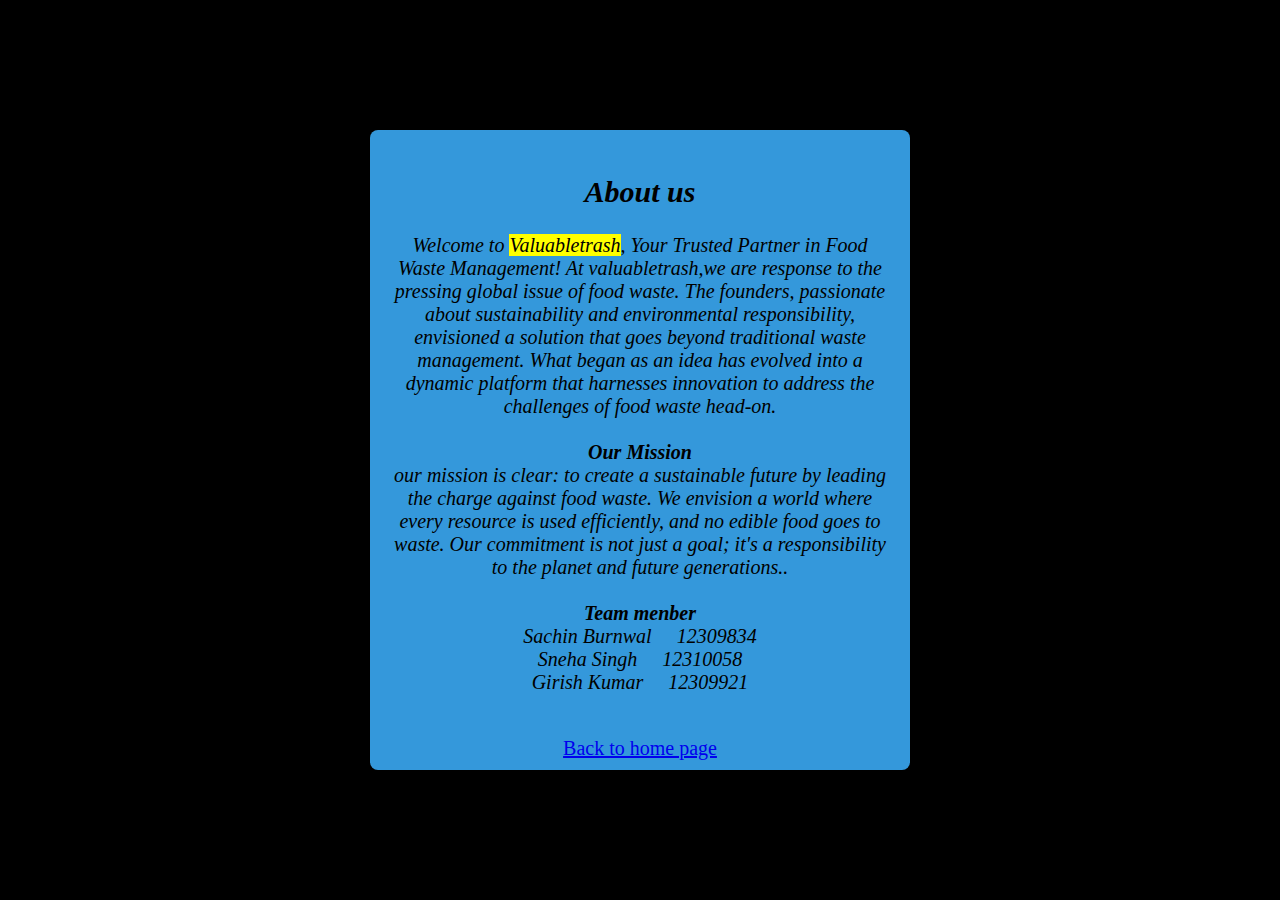
==== about us.html @ faeca6da "Add files via upload" ====
<!DOCTYPE html>
<html lang="en">
<head>
  <meta charset="UTF-8">
  <meta name="viewport" content="width=device-width, initial-scale=1.0">
  <title>Animated Centered Box</title>
  <style>
    body {
      display: flex;
      justify-content: center;
      align-items: center;
      height: 100vh;
      margin: 0;
      background-color: black;
      font-size: 20px;
    }

    .center-box {
      width: 500px;
      height: 600px;
      background-color: #3498db;
      border-radius: 8px;
      padding: 20px;
      text-align: center;
      box-shadow: 0 0 10px rgba(0, 0, 0, 0.3);
      animation: bounce 1s ease-in-out infinite alternate;
    }

    @keyframes bounce {
      0% {
        transform: translateY(0);
      }
      100% {
        transform: translateY(-10px);
      }
    }
  </style>
</head>
<body>

<div class="center-box">
  <i><h2>About us</h2>
  <p>Welcome to <mark>Valuabletrash</mark>, Your Trusted Partner in Food Waste Management!

At valuabletrash,we are  response to the pressing global issue of food waste. The founders, passionate about sustainability and environmental responsibility, envisioned a solution that goes beyond traditional waste management. What began as an idea has evolved into a dynamic platform that harnesses innovation to address the challenges of food waste head-on.<br><br>

<b>Our Mission</b><br>
our mission is clear: to create a sustainable future by leading the charge against food waste. We envision a world where every resource is used efficiently, and no edible food goes to waste. Our commitment is not just a goal; it's a responsibility to the planet and future generations..<br><br>
<b>Team menber</b><br>Sachin Burnwal&nbsp&nbsp&nbsp&nbsp&nbsp12309834<br>Sneha Singh&nbsp&nbsp&nbsp&nbsp&nbsp12310058<br>Girish Kumar&nbsp&nbsp&nbsp&nbsp&nbsp12309921</p></i><br>
<a href="index.html">Back to home page</a>
</div>

</body>
</html>
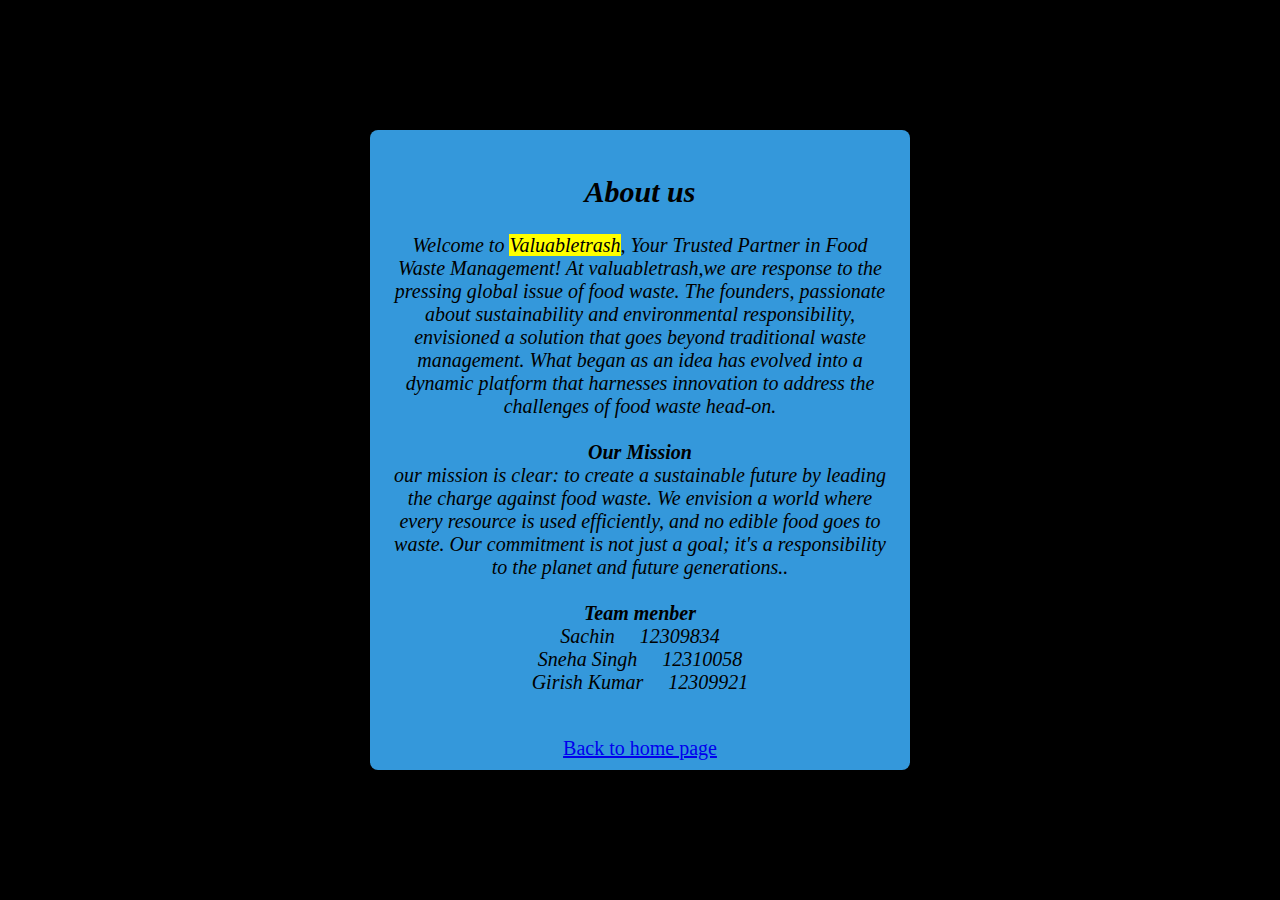
==== commit db0f1458: "Update about us.html" ====
--- a/about us.html
+++ b/about us.html
@@ -46,7 +46,7 @@
 
 <b>Our Mission</b><br>
 our mission is clear: to create a sustainable future by leading the charge against food waste. We envision a world where every resource is used efficiently, and no edible food goes to waste. Our commitment is not just a goal; it's a responsibility to the planet and future generations..<br><br>
-<b>Team menber</b><br>Sachin Burnwal&nbsp&nbsp&nbsp&nbsp&nbsp12309834<br>Sneha Singh&nbsp&nbsp&nbsp&nbsp&nbsp12310058<br>Girish Kumar&nbsp&nbsp&nbsp&nbsp&nbsp12309921</p></i><br>
+<b>Team menber</b><br>Sachin&nbsp&nbsp&nbsp&nbsp&nbsp12309834<br>Sneha Singh&nbsp&nbsp&nbsp&nbsp&nbsp12310058<br>Girish Kumar&nbsp&nbsp&nbsp&nbsp&nbsp12309921</p></i><br>
 <a href="index.html">Back to home page</a>
 </div>
 
